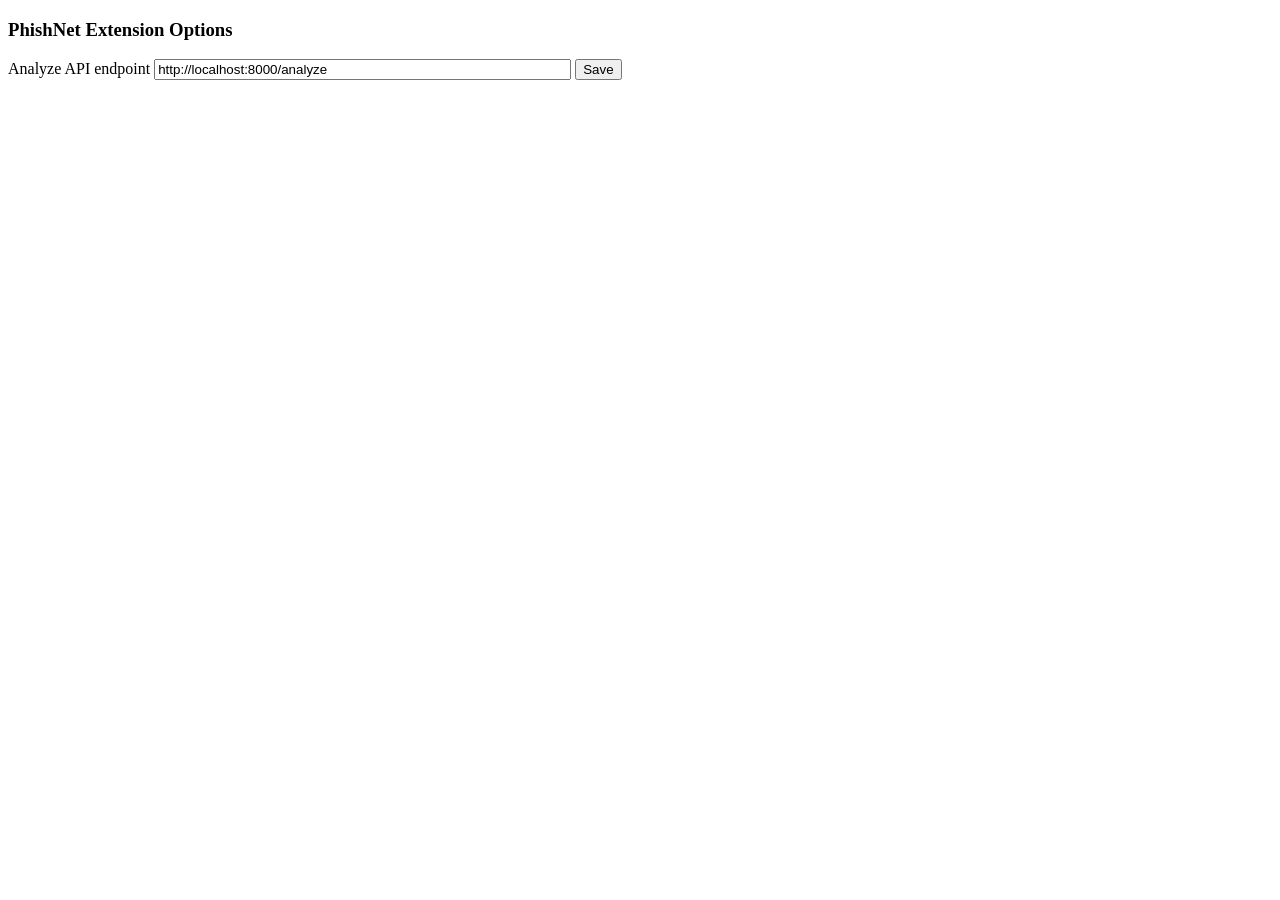
==== extension/options.html @ 74ff59ec "Transform PhishNet into privacy-first toolkit Co-authored-by: Kushalava917 <128953260+Kushalava917@u" ====
<!doctype html>
<html>
  <body>
    <h3>PhishNet Extension Options</h3>
    <label>Analyze API endpoint</label>
    <input id="api" value="http://localhost:8000/analyze" size="50" />
    <button id="save">Save</button>
    <p id="status"></p>
    <script src="options.js"></script>
  </body>
</html>
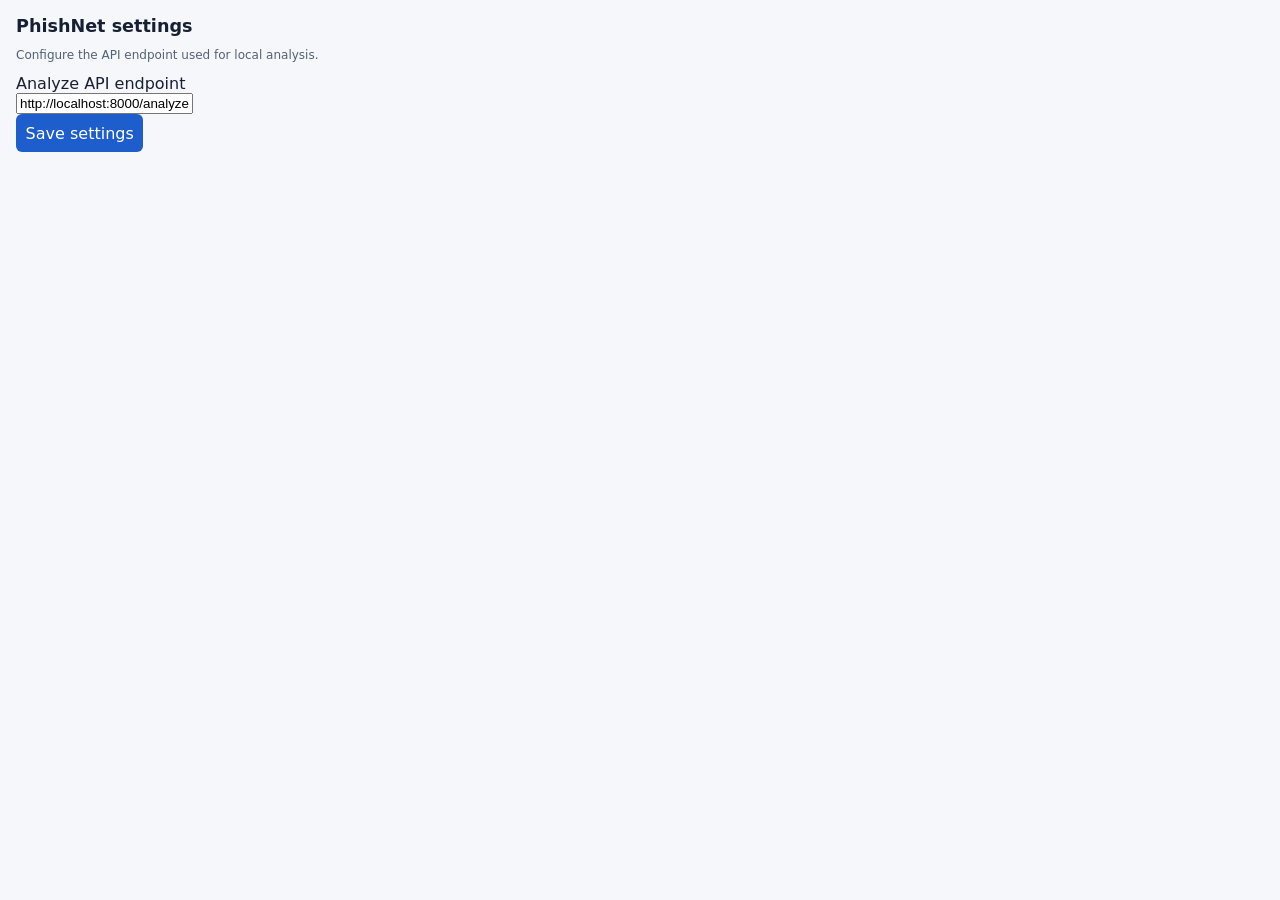
==== commit 4b2d5078: "Complete browser extension experience Add cached tab analysis, popup results, settings validation, a" ====
--- a/extension/options.html
+++ b/extension/options.html
@@ -1,11 +1,20 @@
 <!doctype html>
-<html>
+<html lang="en">
+  <head>
+    <meta charset="utf-8" />
+    <meta name="viewport" content="width=device-width, initial-scale=1" />
+    <title>PhishNet settings</title>
+    <link rel="stylesheet" href="popup.css" />
+  </head>
   <body>
-    <h3>PhishNet Extension Options</h3>
-    <label>Analyze API endpoint</label>
-    <input id="api" value="http://localhost:8000/analyze" size="50" />
-    <button id="save">Save</button>
-    <p id="status"></p>
+    <main>
+      <h1>PhishNet settings</h1>
+      <p class="url">Configure the API endpoint used for local analysis.</p>
+      <label for="api">Analyze API endpoint</label>
+      <input id="api" type="url" value="http://localhost:8000/analyze" required />
+      <button id="save" type="button">Save settings</button>
+      <p id="status" role="status"></p>
+    </main>
     <script src="options.js"></script>
   </body>
 </html>
--- a/extension/popup.css
+++ b/extension/popup.css
@@ -0,0 +1,134 @@
+:root {
+  color-scheme: light;
+  font-family: system-ui, sans-serif;
+}
+
+body {
+  width: 340px;
+  margin: 0;
+  color: #172033;
+  background: #f5f7fb;
+}
+
+header {
+  display: flex;
+  gap: 0.7rem;
+  align-items: center;
+  padding: 1rem;
+  color: white;
+  background: #173b73;
+}
+
+header img {
+  border-radius: 8px;
+}
+
+h1, h2, p {
+  margin: 0;
+}
+
+h1 {
+  font-size: 1.1rem;
+}
+
+header p {
+  margin-top: 0.15rem;
+  font-size: 0.75rem;
+  opacity: 0.8;
+}
+
+main {
+  padding: 1rem;
+}
+
+.status {
+  padding: 0.75rem;
+  border-radius: 8px;
+  font-weight: 700;
+  text-align: center;
+}
+
+.loading, .neutral {
+  color: #42526b;
+  background: #e8edf5;
+}
+
+.safe {
+  color: #12633b;
+  background: #dff5e8;
+}
+
+.suspicious {
+  color: #805400;
+  background: #fff0c2;
+}
+
+.phishing, .error {
+  color: #9c1c2b;
+  background: #ffe1e5;
+}
+
+.url {
+  margin: 0.75rem 0;
+  overflow: hidden;
+  color: #536176;
+  font-size: 0.75rem;
+  text-overflow: ellipsis;
+  white-space: nowrap;
+}
+
+#confidence, #summary {
+  margin: 0.5rem 0;
+  font-size: 0.85rem;
+}
+
+#indicators {
+  max-height: 130px;
+  margin: 0.75rem 0 0;
+  padding-left: 1rem;
+  overflow-y: auto;
+  font-size: 0.78rem;
+}
+
+.error {
+  padding: 0.6rem;
+  font-size: 0.8rem;
+}
+
+.actions {
+  display: grid;
+  gap: 0.5rem;
+  margin-top: 1rem;
+}
+
+button {
+  padding: 0.6rem;
+  border: 0;
+  border-radius: 6px;
+  color: white;
+  background: #1d5dcc;
+  cursor: pointer;
+  font: inherit;
+}
+
+button:disabled {
+  cursor: not-allowed;
+  opacity: 0.5;
+}
+
+button.secondary {
+  color: #1d5dcc;
+  background: transparent;
+  border: 1px solid #b8c5da;
+}
+
+footer {
+  padding: 0.7rem 1rem;
+  border-top: 1px solid #dfe5ef;
+  text-align: center;
+}
+
+footer a {
+  color: #1d5dcc;
+  font-size: 0.8rem;
+}
